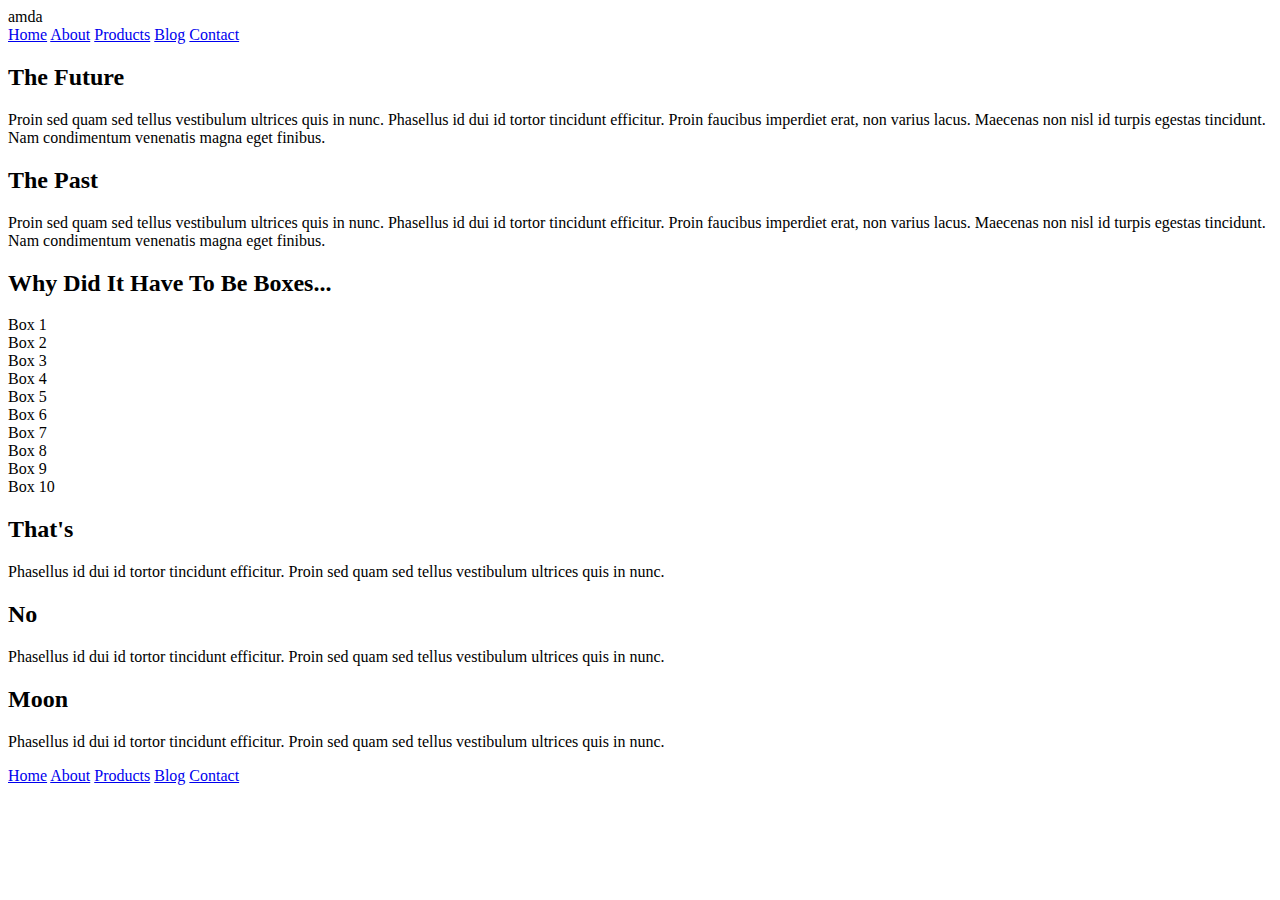
==== index.html @ 682e7141 "feeling goot about the nav and setup. a little more html then im on to css" ====
<!doctype html>

<html lang="en">
<head>
  <meta charset="utf-8">

  <title>Sprint Challenge - Home</title>

  <link href="https://fonts.googleapis.com/css?family=Roboto|Rubik" rel="stylesheet">
  <link rel="stylesheet" href="css/index.css">

</head>
<header>
    <section>

        <div class="header">

            <div class="lamda">
              <div img="symbol" alt="lamda symbol"></div>
              <div class="lamdatext">amda</div>
           </div>
      
           <div class="nav">
               <a class="home"  href="index.html">Home</a>
               <a class="about" href="about.html">About</a>
               <a class="products" href="#products">Products</a>
               <a class="blog"  href="#Blog">Blog</a>
               <a class="Contact"  href="#contact">Contact</a>
            </div>

         
        </div>
      </section>
</header>
<section class="imglightspeed"

<body>
    <div class="container">
   
        <section class="top-content">
            <div class="text-container">
                <h2>The Future</h2>
                <p>Proin sed quam sed tellus vestibulum ultrices quis in nunc. Phasellus id dui id tortor tincidunt efficitur. Proin faucibus imperdiet erat, non varius lacus. Maecenas non nisl id turpis egestas tincidunt. Nam condimentum venenatis magna eget finibus.</p>
            </div>
            <div class="text-container">
                <h2>The Past</h2>
                <p>Proin sed quam sed tellus vestibulum ultrices quis in nunc. Phasellus id dui id tortor tincidunt efficitur. Proin faucibus imperdiet erat, non varius lacus. Maecenas non nisl id turpis egestas tincidunt. Nam condimentum venenatis magna eget finibus.</p>
            </div>
        </section>
        
        <section class="middle-content">
        
            <h2>Why Did It Have To Be Boxes...</h2>
            
            <div class="boxes">
                <div class="box">Box 1</div>
                <div class="box">Box 2</div>
                <div class="box">Box 3</div>
                <div class="box">Box 4</div>
                <div class="box">Box 5</div>
                <div class="box">Box 6</div>
                <div class="box">Box 7</div>
                <div class="box">Box 8</div>
                <div class="box">Box 9</div>
                <div class="box">Box 10</div>
            </div>
        
        </section>

        <section class="bottom-content">

            <div class="text-container">
                <h2>That's</h2>
                <p>Phasellus id dui id tortor tincidunt efficitur. Proin sed quam sed tellus vestibulum ultrices quis in nunc.</p>
            </div>
            <div class="text-container">
                <h2>No</h2>
                <p>Phasellus id dui id tortor tincidunt efficitur. Proin sed quam sed tellus vestibulum ultrices quis in nunc.</p>
            </div>
            <div class="text-container">
                <h2>Moon</h2>
                <p>Phasellus id dui id tortor tincidunt efficitur. Proin sed quam sed tellus vestibulum ultrices quis in nunc.</p>
            </div>

        </section>
        
        <footer>
            <nav>
                <a href="#">Home</a>
                <a href="#">About</a>
                <a href="#">Products</a>
                <a href="#">Blog</a>
                <a href="#">Contact</a>
            </nav>
        </footer>
    </div><!-- container -->        
</body>
</html>
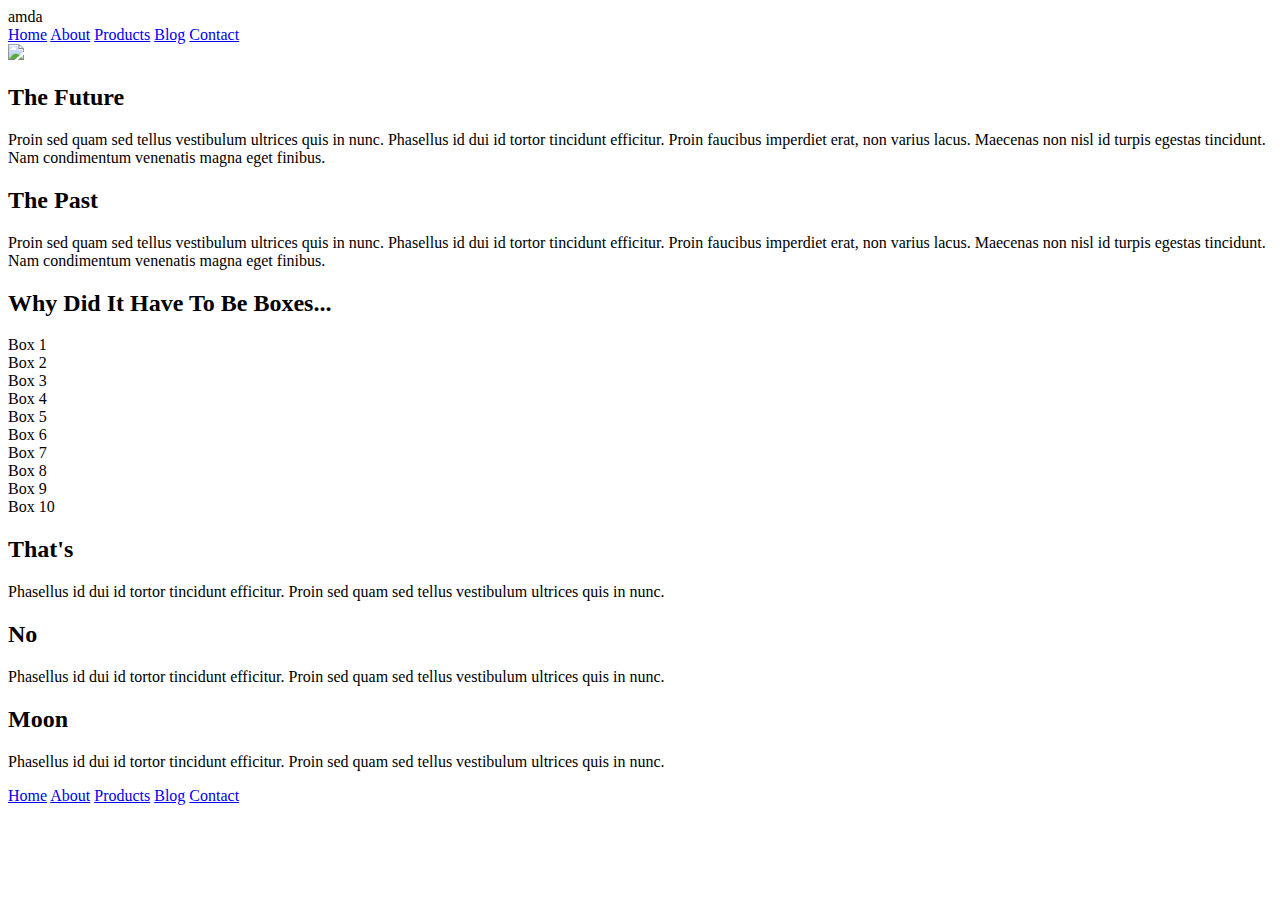
==== commit d11fb461: "testing" ====
--- a/index.html
+++ b/index.html
@@ -32,7 +32,11 @@
         </div>
       </section>
 </header>
-<section class="imglightspeed"
+<section class="imgjumbo">
+    <div>
+        <img src="./img/jumbo.jpg">
+    </div>
+</section>
 
 <body>
     <div class="container">
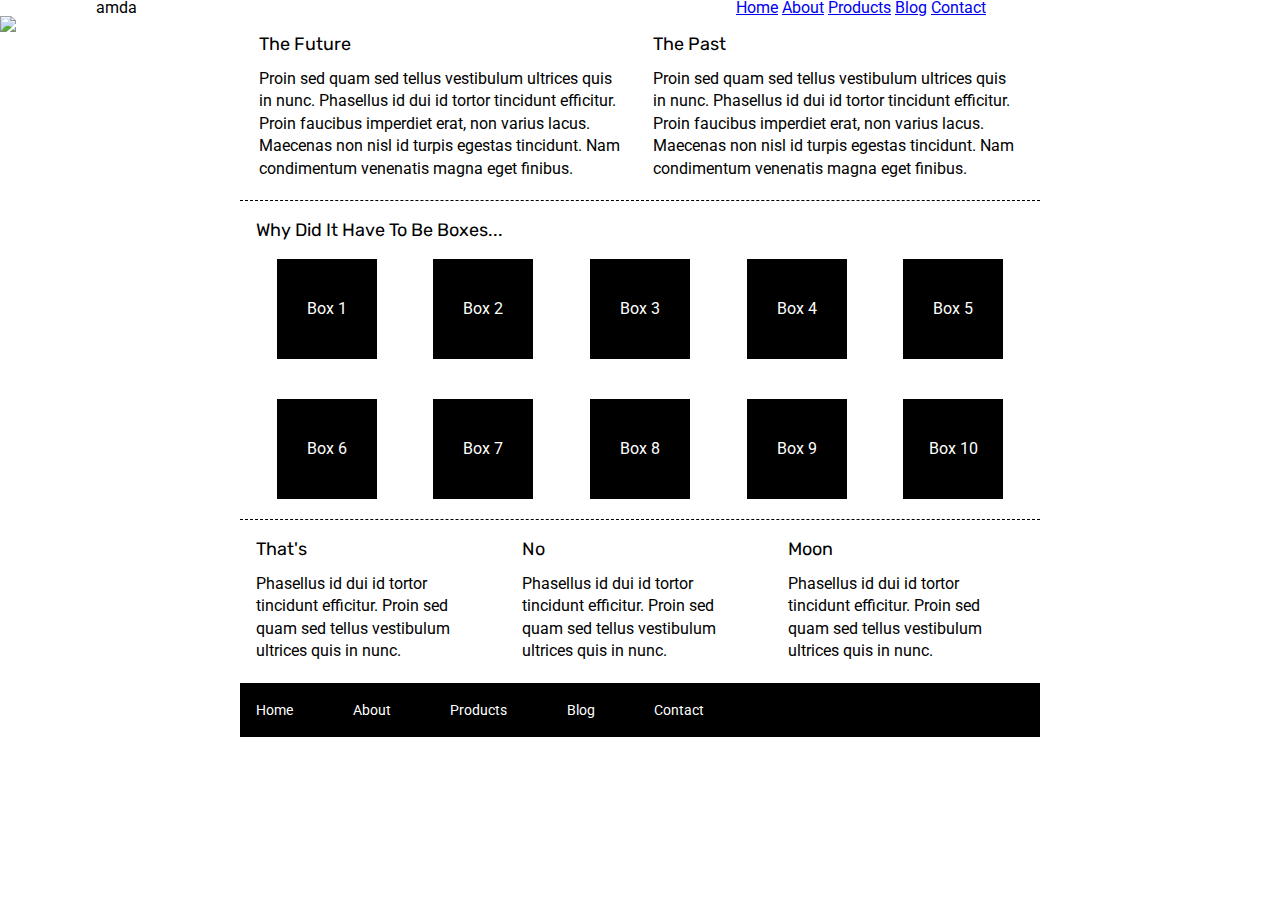
==== commit 5e62cf96: "started on header, got a little confused, going to boxes and will return" ====
--- a/index.html
+++ b/index.html
@@ -57,16 +57,16 @@
             <h2>Why Did It Have To Be Boxes...</h2>
             
             <div class="boxes">
-                <div class="box">Box 1</div>
-                <div class="box">Box 2</div>
-                <div class="box">Box 3</div>
-                <div class="box">Box 4</div>
-                <div class="box">Box 5</div>
-                <div class="box">Box 6</div>
-                <div class="box">Box 7</div>
-                <div class="box">Box 8</div>
-                <div class="box">Box 9</div>
-                <div class="box">Box 10</div>
+                <div class="box" class="box1">Box 1</div>
+                <div class="box" class="box2">Box 2</div>
+                <div class="box" class="box3">Box 3</div>
+                <div class="box" class="box4">Box 4</div>
+                <div class="box" class="box5">Box 5</div>
+                <div class="box" class="box6">Box 6</div>
+                <div class="box" class="box7">Box 7</div>
+                <div class="box" class="box8">Box 8</div>
+                <div class="box" class="box9">Box 9</div>
+                <div class="box" class="box10">Box 10</div>
             </div>
         
         </section>
@@ -89,6 +89,7 @@
         </section>
         
         <footer>
+            <div class="footer">
             <nav>
                 <a href="#">Home</a>
                 <a href="#">About</a>
@@ -96,6 +97,7 @@
                 <a href="#">Blog</a>
                 <a href="#">Contact</a>
             </nav>
+            </div>
         </footer>
     </div><!-- container -->        
 </body>
--- a/css/index.css
+++ b/css/index.css
@@ -0,0 +1,158 @@
+/* http://meyerweb.com/eric/tools/css/reset/ 
+   v2.0 | 20110126
+   License: none (public domain)
+*/
+
+html, body, div, span, applet, object, iframe,
+h1, h2, h3, h4, h5, h6, p, blockquote, pre,
+a, abbr, acronym, address, big, cite, code,
+del, dfn, em, img, ins, kbd, q, s, samp,
+small, strike, strong, sub, sup, tt, var,
+b, u, i, center,
+dl, dt, dd, ol, ul, li,
+fieldset, form, label, legend,
+table, caption, tbody, tfoot, thead, tr, th, td,
+article, aside, canvas, details, embed, 
+figure, figcaption, footer, header, hgroup, 
+menu, nav, output, ruby, section, summary,
+time, mark, audio, video {
+	margin: 0;
+	padding: 0;
+	border: 0;
+	font-size: 100%;
+	font: inherit;
+	vertical-align: baseline;
+}
+/* HTML5 display-role reset for older browsers */
+article, aside, details, figcaption, figure, 
+footer, header, hgroup, menu, nav, section {
+	display: block;
+}
+body {
+	line-height: 1;
+}
+ol, ul {
+	list-style: none;
+}
+blockquote, q {
+	quotes: none;
+}
+blockquote:before, blockquote:after,
+q:before, q:after {
+	content: '';
+	content: none;
+}
+table {
+	border-collapse: collapse;
+	border-spacing: 0;
+}
+
+* {
+    box-sizing: border-box;
+    .lamda{
+        margin:0 5%;
+    }
+    .header{
+        display:flex;
+        justify-content:space-around;
+    }
+}
+.lamda, .nav{
+    display:inline-block;
+    width:40%;
+
+}
+
+html, body {
+    height: 100%;
+    font-family: 'Roboto', sans-serif;
+}
+
+h1, h2, h3, h4, h5 {
+    font-size: 18px;
+    margin-bottom: 15px;
+    font-family: 'Rubik', sans-serif;
+}
+
+p {
+    line-height: 1.4;
+}
+
+.container {
+    width: 800px;
+    margin: 0 auto;
+}
+
+.top-content {
+    display: flex;
+    flex-wrap: wrap;
+    justify-content: space-evenly;
+    margin-bottom: 20px;
+    border-bottom: 1px dashed black;
+}
+
+.top-content .text-container {
+    width: 48%;
+    padding: 0 1%;
+    padding-bottom: 20px;  
+}
+
+.middle-content {
+    margin-bottom: 20px;
+    border-bottom: 1px dashed black;
+}
+
+.middle-content h2 {
+    padding: 0 2%;
+    margin-bottom: 0;
+}
+
+.middle-content .boxes {
+    display: flex;
+    flex-wrap: wrap;
+    justify-content: space-evenly;
+}
+
+.middle-content .boxes .box {
+    width: 12.5%;
+    height: 100px;
+    background: black;
+    margin: 20px 2.5%;
+    color: white;
+    display: flex;
+    align-items: center;
+    justify-content: center;
+}
+
+.bottom-content {
+    display: flex;
+    margin: 0 2% 20px;
+    justify-content: space-around;
+}
+
+.bottom-content .text-container {
+    padding-right: 4%;
+}
+
+.bottom-content .text-container:last-child {
+    padding-right: 0;
+}
+
+footer {
+    width: 100%;
+    background: black;
+}
+
+footer nav {
+    width: 60%;
+    display: flex;
+    justify-content: space-between;
+    align-items: center;
+    padding: 20px 2%;
+    font-size: 14px;
+}
+
+footer nav a {
+    color: white;
+    text-decoration: none;
+}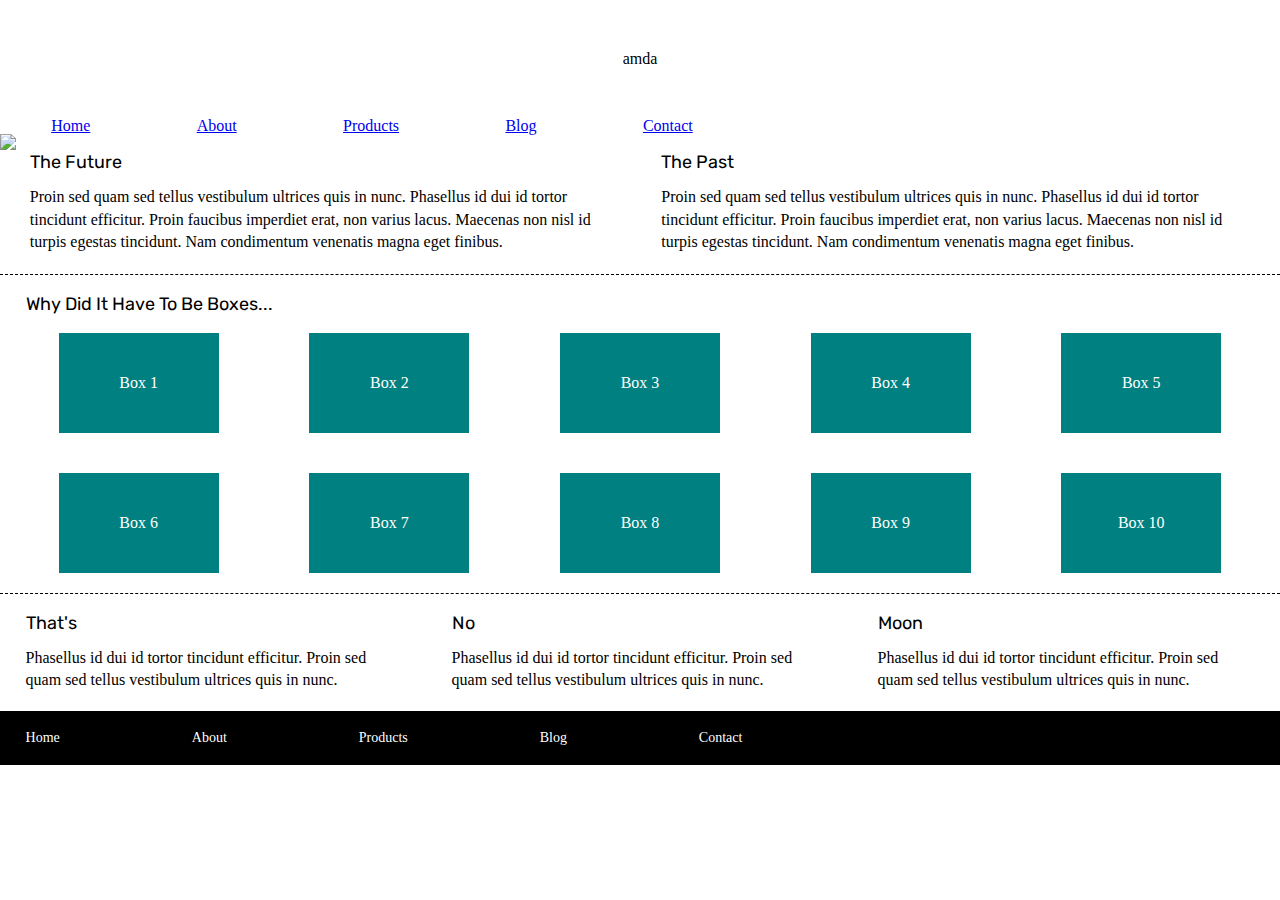
==== commit 77650303: "struggling" ====
--- a/index.html
+++ b/index.html
@@ -17,8 +17,9 @@
 
             <div class="lamda">
               <div img="symbol" alt="lamda symbol"></div>
-              <div class="lamdatext">amda</div>
+              <div class="lamdatext"><Span>amda</Span></div>
            </div>
+        </div>
       
            <div class="nav">
                <a class="home"  href="index.html">Home</a>
--- a/css/index.css
+++ b/css/index.css
@@ -22,6 +22,7 @@
 	font-size: 100%;
 	font: inherit;
 	vertical-align: baseline;
+    
 }
 /* HTML5 display-role reset for older browsers */
 article, aside, details, figcaption, figure, 
@@ -49,17 +50,41 @@
 
 * {
     box-sizing: border-box;
-    .lamda{
-        margin:0 5%;
+    margin:0;
+    padding:0 auto;
+    max-width:100%;
+    border:1px solid gray;
+    
+    }
+    *{
+        border: 1 px solid grey;
     }
     .header{
         display:flex;
         justify-content:space-around;
+        margin: 0 auto;
+        padding: 4%
+    }
+ 
+    }
+    .nav{
+        display: flex;
+        justify-content: space-evenly;
+        margin-bottom: 20px;
+        border : 2px  dashed black;
+        padding: 5%;
+    }
+    .nav a{
+      display:inline-block;
+      justify-content:space-between;
+      padding:0 4%
+    }
     }
 }
-.lamda, .nav{
+/*.lamda, .nav{
     display:inline-block;
     width:40%;
+    text-size-adjust: 1.5rem;*/
 
 }
 
@@ -78,6 +103,7 @@
     line-height: 1.4;
 }
 
+}
 .container {
     width: 800px;
     margin: 0 auto;
@@ -112,16 +138,26 @@
     flex-wrap: wrap;
     justify-content: space-evenly;
 }
+.boxes .box{
+    background-color: teal;
+}
+.box2{
+    background-color: gold;
+}
 
 .middle-content .boxes .box {
     width: 12.5%;
     height: 100px;
-    background: black;
+    ;
     margin: 20px 2.5%;
     color: white;
     display: flex;
     align-items: center;
     justify-content: center;
+}
+.div .box{
+    background-color: teal;
+
 }
 
 .bottom-content {
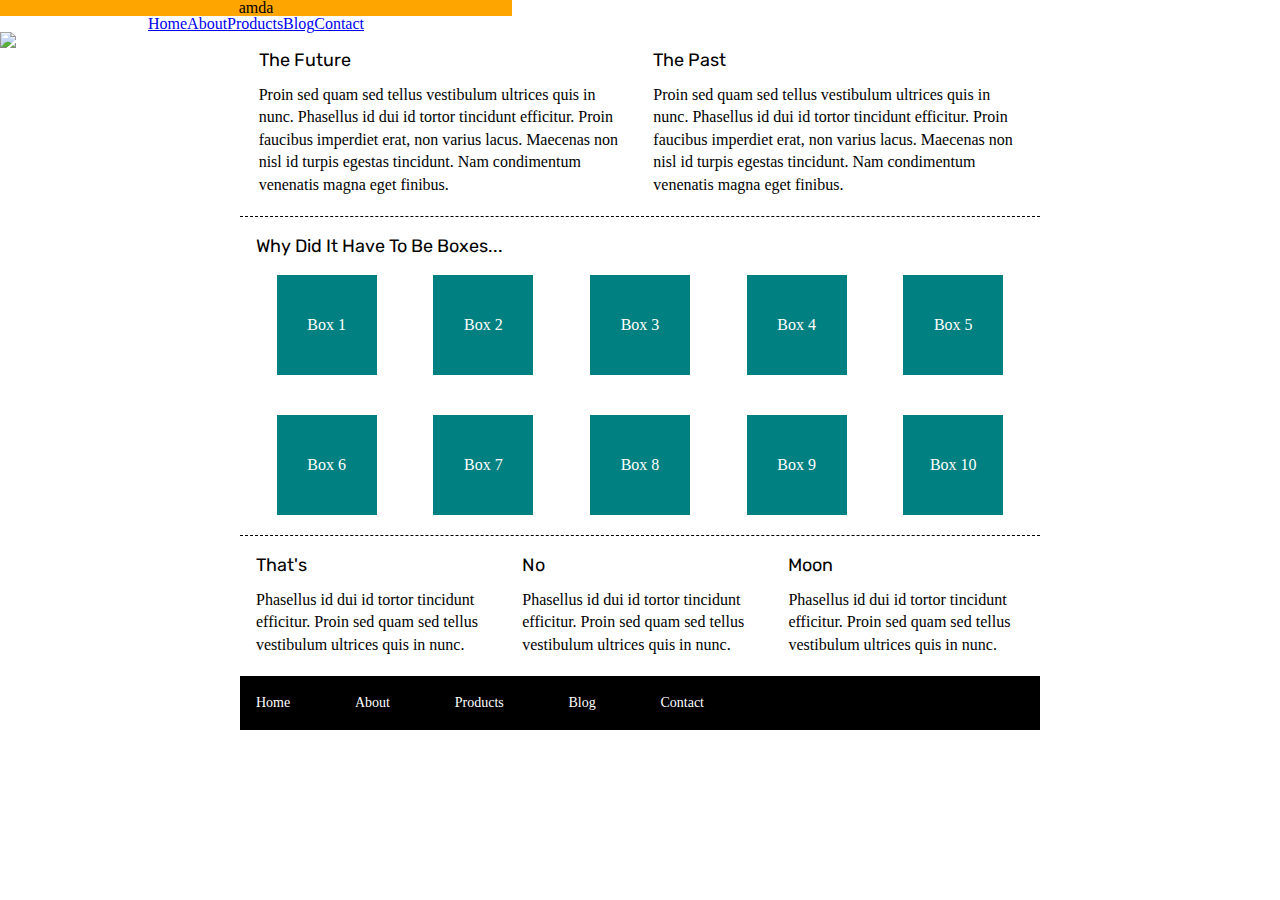
==== commit 21132f90: "not sure what I'm doing wrong, trying every combination,definitely missing something" ====
--- a/index.html
+++ b/index.html
@@ -20,13 +20,14 @@
               <div class="lamdatext"><Span>amda</Span></div>
            </div>
         </div>
+    </div>
       
            <div class="nav">
-               <a class="home"  href="index.html">Home</a>
-               <a class="about" href="about.html">About</a>
-               <a class="products" href="#products">Products</a>
-               <a class="blog"  href="#Blog">Blog</a>
-               <a class="Contact"  href="#contact">Contact</a>
+              <div class="home" >    <a href="index.html"      >Home</a></div>
+              <div class="about">    <a href="about.html"      >About</a></div>
+              <div class="products" ><a href="#products"  >Products</a></div>
+              <div class="blog">     <a href=   "#Blog"        >Blog</a></div>
+              <div class="Contact" > <a href="#contact"  >Contact</a></div>
             </div>
 
          
@@ -58,16 +59,16 @@
             <h2>Why Did It Have To Be Boxes...</h2>
             
             <div class="boxes">
-                <div class="box" class="box1">Box 1</div>
-                <div class="box" class="box2">Box 2</div>
-                <div class="box" class="box3">Box 3</div>
-                <div class="box" class="box4">Box 4</div>
-                <div class="box" class="box5">Box 5</div>
-                <div class="box" class="box6">Box 6</div>
-                <div class="box" class="box7">Box 7</div>
-                <div class="box" class="box8">Box 8</div>
-                <div class="box" class="box9">Box 9</div>
-                <div class="box" class="box10">Box 10</div>
+                <div class="box box1">Box 1</div>
+                <div class="box box2">Box 2</div>
+                <div class="box box3">Box 3</div>
+                <div class="box box4">Box 4</div>
+                <div class="box box5">Box 5</div>
+                <div class="box box6">Box 6</div>
+                <div class="box box7">Box 7</div>
+                <div class="box box8">Box 8</div>
+                <div class="box box9">Box 9</div>
+                <div class="box box10">Box 10</div>
             </div>
         
         </section>
--- a/css/index.css
+++ b/css/index.css
@@ -53,32 +53,9 @@
     margin:0;
     padding:0 auto;
     max-width:100%;
-    border:1px solid gray;
-    
-    }
-    *{
-        border: 1 px solid grey;
-    }
-    .header{
-        display:flex;
-        justify-content:space-around;
-        margin: 0 auto;
-        padding: 4%
-    }
- 
-    }
-    .nav{
-        display: flex;
-        justify-content: space-evenly;
-        margin-bottom: 20px;
-        border : 2px  dashed black;
-        padding: 5%;
-    }
-    .nav a{
-      display:inline-block;
-      justify-content:space-between;
-      padding:0 4%
-    }
+   
+      }
+   
     }
 }
 /*.lamda, .nav{
@@ -101,8 +78,41 @@
 
 p {
     line-height: 1.4;
-}
-
+} 
+/*.header, .nav{
+    width:0 10%;
+    background-color: grey;
+    display:flex;
+    flex-direction: row;
+    justify-content: space-around;*/
+
+    
+}
+.header{
+    display:flex;
+    flex-direction:row;
+    justify-content:space-around;
+}
+.nav{
+    width:40%;
+    display:flex;
+    justify-content:center ;
+    align-items:center;
+}
+
+.lamda{
+    display:flex;
+   justify-content:center;
+    width:  40%;
+     background-color: orange; 
+
+}
+
+ 
+}
+.imgjumbo{
+    display: flex;
+    justify-content:center;
 }
 .container {
     width: 800px;
@@ -187,7 +197,11 @@
     padding: 20px 2%;
     font-size: 14px;
 }
-
+.footer{
+    display:flex;
+    
+
+}
 footer nav a {
     color: white;
     text-decoration: none;
